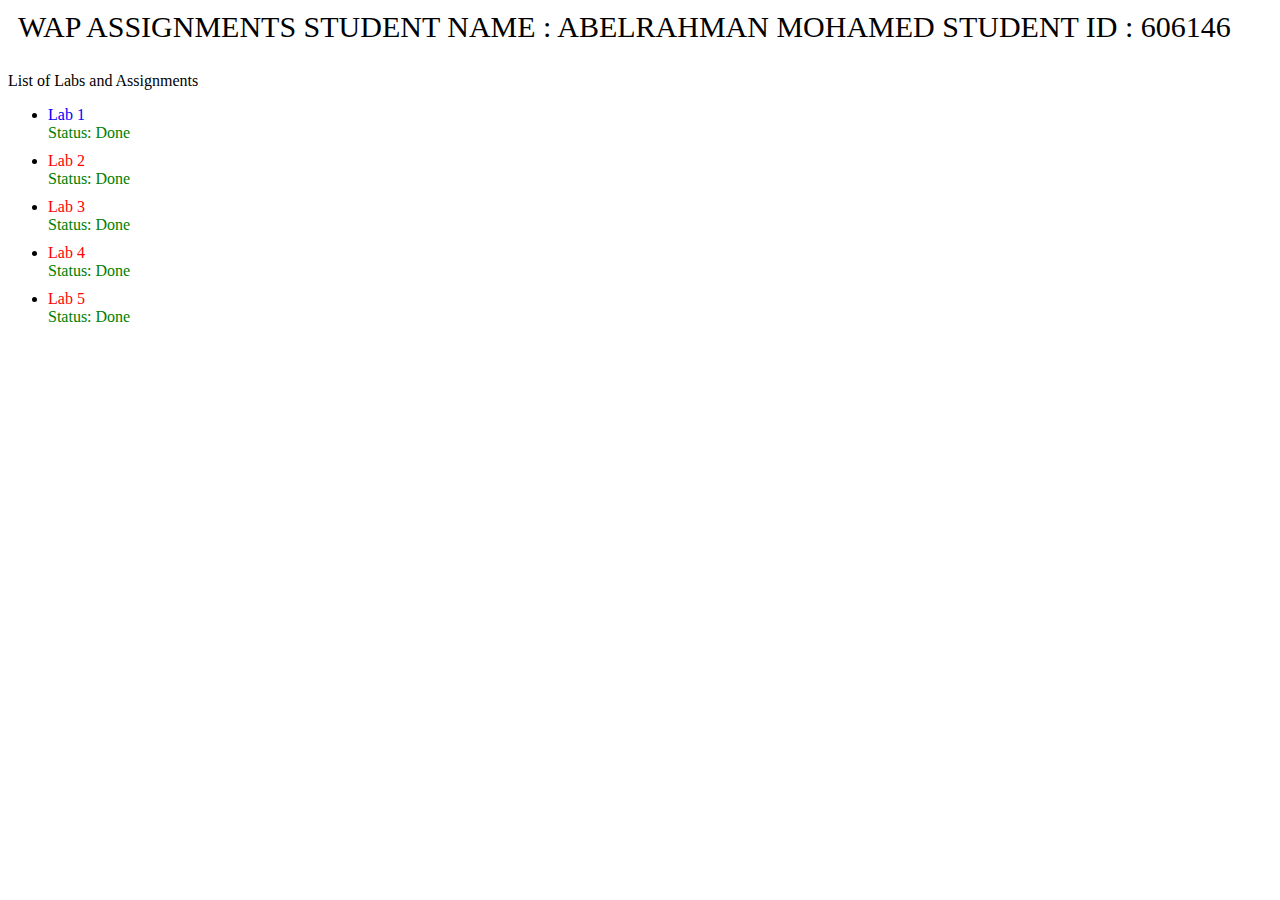
==== index.html @ e3d0748c "lab1" ====
<!DOCTYPE html>
<html lang="en">
<head>
    <meta charset="UTF-8">
    <meta http-equiv="X-UA-Compatible" content="IE=edge">
    <meta name="viewport" content="width=device-width, initial-scale=1.0">
    <title>Document</title>
</head>
<body>
    <style>
        a:link { text-decoration: none; color: blue;}
        a:visited { text-decoration: none; color: rgb(255, 0, 0);}
        a:hover { text-decoration: underline; }
        a:active { color: darkgreen; }
    </style>




    <nav style="background-color: rgb(255, 255, 255); font-size: 30px; margin: 10px;">
        WAP ASSIGNMENTS 
        STUDENT NAME : ABELRAHMAN MOHAMED 
        STUDENT ID : 606146
    </nav>        
    <br>
    List of Labs and Assignments
    <ul style="margin-top: 10;">
        <li style="margin-top: 10px;"><a href="lab1.html">Lab 1</a></li><p style="color: green; margin: 0;">Status: Done</p>
        <li style="margin-top: 10px;"><a href="">Lab 2</a></li><p style="color: green; margin: 0">Status: Done</p>
        <li style="margin-top: 10px;"><a href="">Lab 3</a></li><p style="color: green; margin: 0">Status: Done</p>
        <li style="margin-top: 10px;"><a href="">Lab 4</a></li><p style="color: green; margin: 0">Status: Done</p>
        <li style="margin-top: 10px;"><a href="">Lab 5</a></li><p style="color: green; margin: 0">Status: Done</p>

    </ul>
</body>
</html>
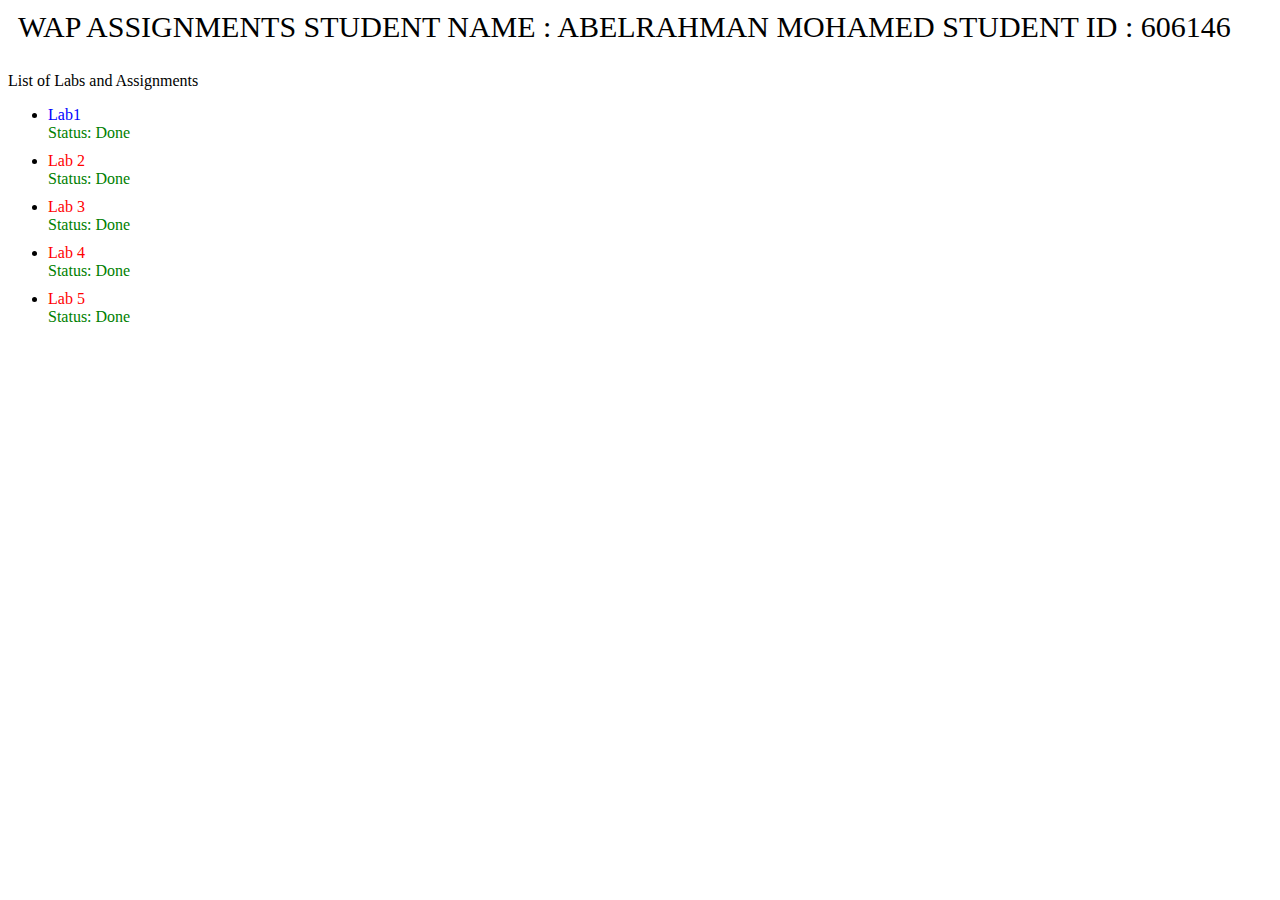
==== commit edf68b64: "Update index.html" ====
--- a/index.html
+++ b/index.html
@@ -1,37 +1,51 @@
 <!DOCTYPE html>
 <html lang="en">
-<head>
-    <meta charset="UTF-8">
-    <meta http-equiv="X-UA-Compatible" content="IE=edge">
-    <meta name="viewport" content="width=device-width, initial-scale=1.0">
+  <head>
+    <meta charset="UTF-8" />
+    <meta http-equiv="X-UA-Compatible" content="IE=edge" />
+    <meta name="viewport" content="width=device-width, initial-scale=1.0" />
     <title>Document</title>
-</head>
-<body>
+  </head>
+  <body>
     <style>
-        a:link { text-decoration: none; color: blue;}
-        a:visited { text-decoration: none; color: rgb(255, 0, 0);}
-        a:hover { text-decoration: underline; }
-        a:active { color: darkgreen; }
+      a:link {
+        text-decoration: none;
+        color: blue;
+      }
+      a:visited {
+        text-decoration: none;
+        color: rgb(255, 0, 0);
+      }
+      a:hover {
+        text-decoration: underline;
+      }
+      a:active {
+        color: darkgreen;
+      }
     </style>
 
-
-
-
-    <nav style="background-color: rgb(255, 255, 255); font-size: 30px; margin: 10px;">
-        WAP ASSIGNMENTS 
-        STUDENT NAME : ABELRAHMAN MOHAMED 
-        STUDENT ID : 606146
-    </nav>        
-    <br>
+    <nav
+      style="
+        background-color: rgb(255, 255, 255);
+        font-size: 30px;
+        margin: 10px;
+      "
+    >
+      WAP ASSIGNMENTS STUDENT NAME : ABELRAHMAN MOHAMED STUDENT ID : 606146
+    </nav>
+    <br />
     List of Labs and Assignments
-    <ul style="margin-top: 10;">
-        <li style="margin-top: 10px;"><a href="lab1.html">Lab 1</a></li><p style="color: green; margin: 0;">Status: Done</p>
-        <li style="margin-top: 10px;"><a href="">Lab 2</a></li><p style="color: green; margin: 0">Status: Done</p>
-        <li style="margin-top: 10px;"><a href="">Lab 3</a></li><p style="color: green; margin: 0">Status: Done</p>
-        <li style="margin-top: 10px;"><a href="">Lab 4</a></li><p style="color: green; margin: 0">Status: Done</p>
-        <li style="margin-top: 10px;"><a href="">Lab 5</a></li><p style="color: green; margin: 0">Status: Done</p>
-
+    <ul style="margin-top: 10">
+      <li style="margin-top: 10px"><a href="lab1.html" >Lab1</a></li>
+      <p style="color: green; margin: 0">Status: Done</p>
+      <li style="margin-top: 10px"><a href="">Lab 2</a></li>
+      <p style="color: green; margin: 0">Status: Done</p>
+      <li style="margin-top: 10px"><a href="">Lab 3</a></li>
+      <p style="color: green; margin: 0">Status: Done</p>
+      <li style="margin-top: 10px"><a href="">Lab 4</a></li>
+      <p style="color: green; margin: 0">Status: Done</p>
+      <li style="margin-top: 10px"><a href="">Lab 5</a></li>
+      <p style="color: green; margin: 0">Status: Done</p>
     </ul>
-</body>
+  </body>
 </html>
-
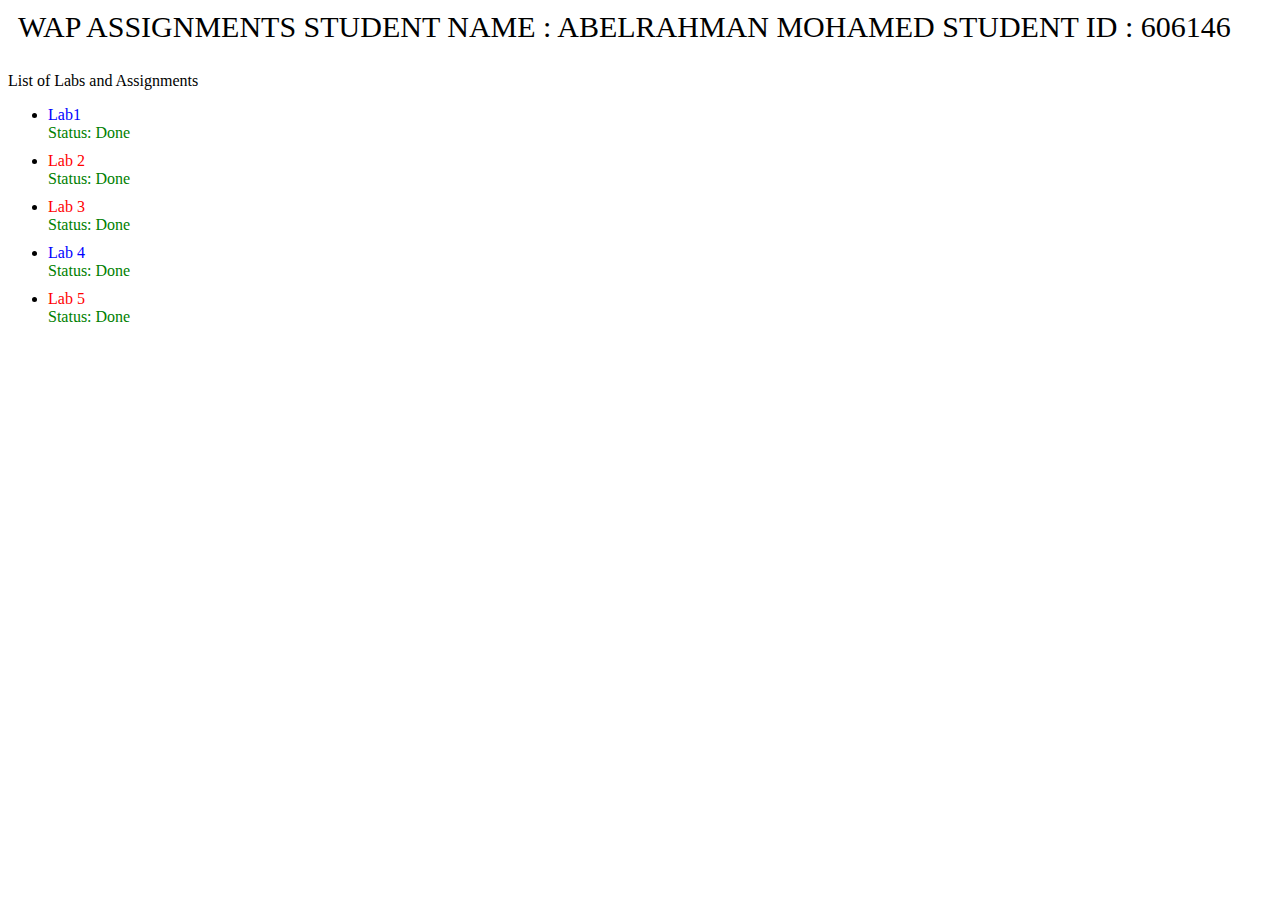
==== commit dc5932bb: "Update index.html" ====
--- a/index.html
+++ b/index.html
@@ -42,7 +42,7 @@
       <p style="color: green; margin: 0">Status: Done</p>
       <li style="margin-top: 10px"><a href="">Lab 3</a></li>
       <p style="color: green; margin: 0">Status: Done</p>
-      <li style="margin-top: 10px"><a href="">Lab 4</a></li>
+      <li style="margin-top: 10px"><a href="lab4.html">Lab 4</a></li>
       <p style="color: green; margin: 0">Status: Done</p>
       <li style="margin-top: 10px"><a href="">Lab 5</a></li>
       <p style="color: green; margin: 0">Status: Done</p>
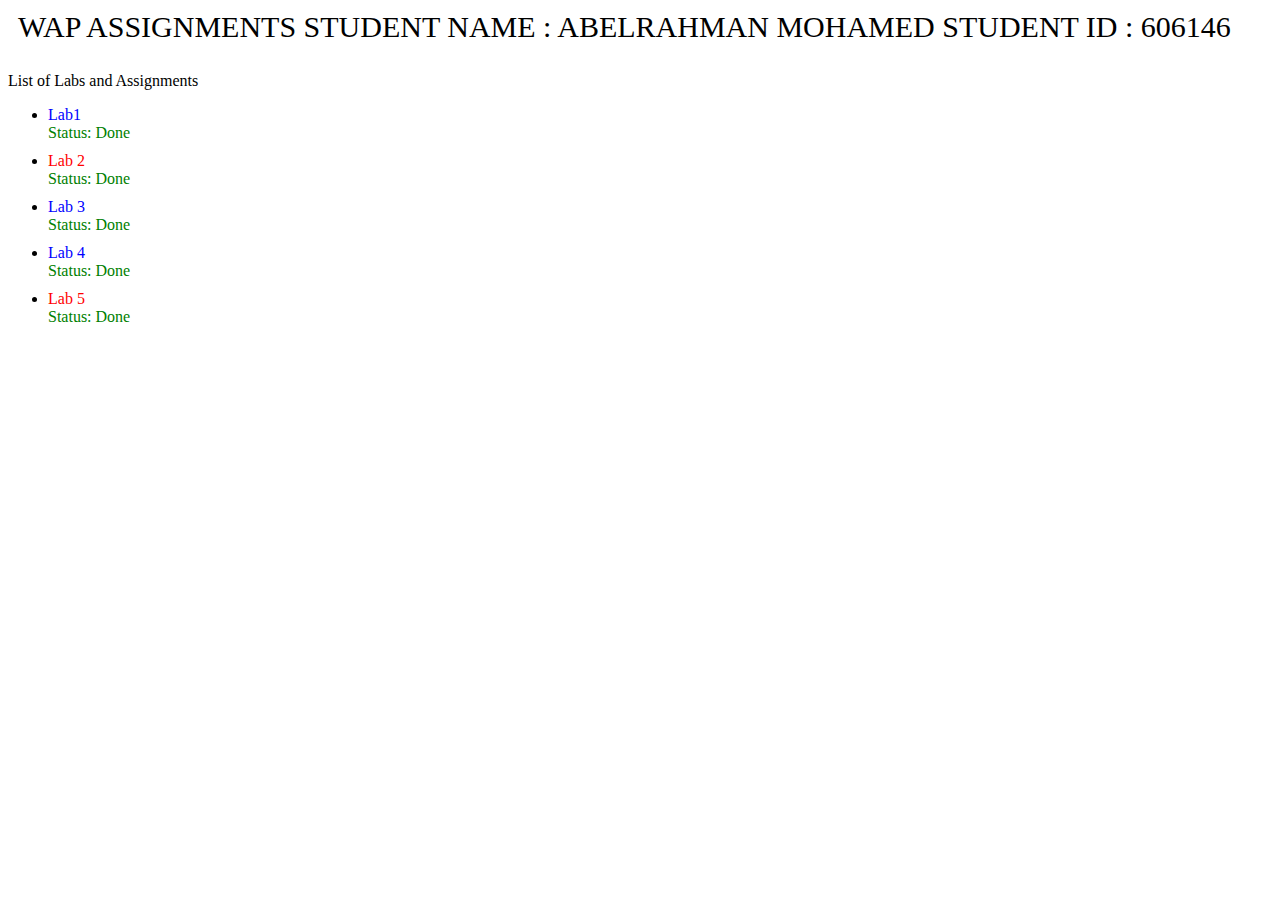
==== commit 879b4786: "Update index.html" ====
--- a/index.html
+++ b/index.html
@@ -40,7 +40,7 @@
       <p style="color: green; margin: 0">Status: Done</p>
       <li style="margin-top: 10px"><a href="">Lab 2</a></li>
       <p style="color: green; margin: 0">Status: Done</p>
-      <li style="margin-top: 10px"><a href="">Lab 3</a></li>
+      <li style="margin-top: 10px"><a href="lab3.html">Lab 3</a></li>
       <p style="color: green; margin: 0">Status: Done</p>
       <li style="margin-top: 10px"><a href="lab4.html">Lab 4</a></li>
       <p style="color: green; margin: 0">Status: Done</p>
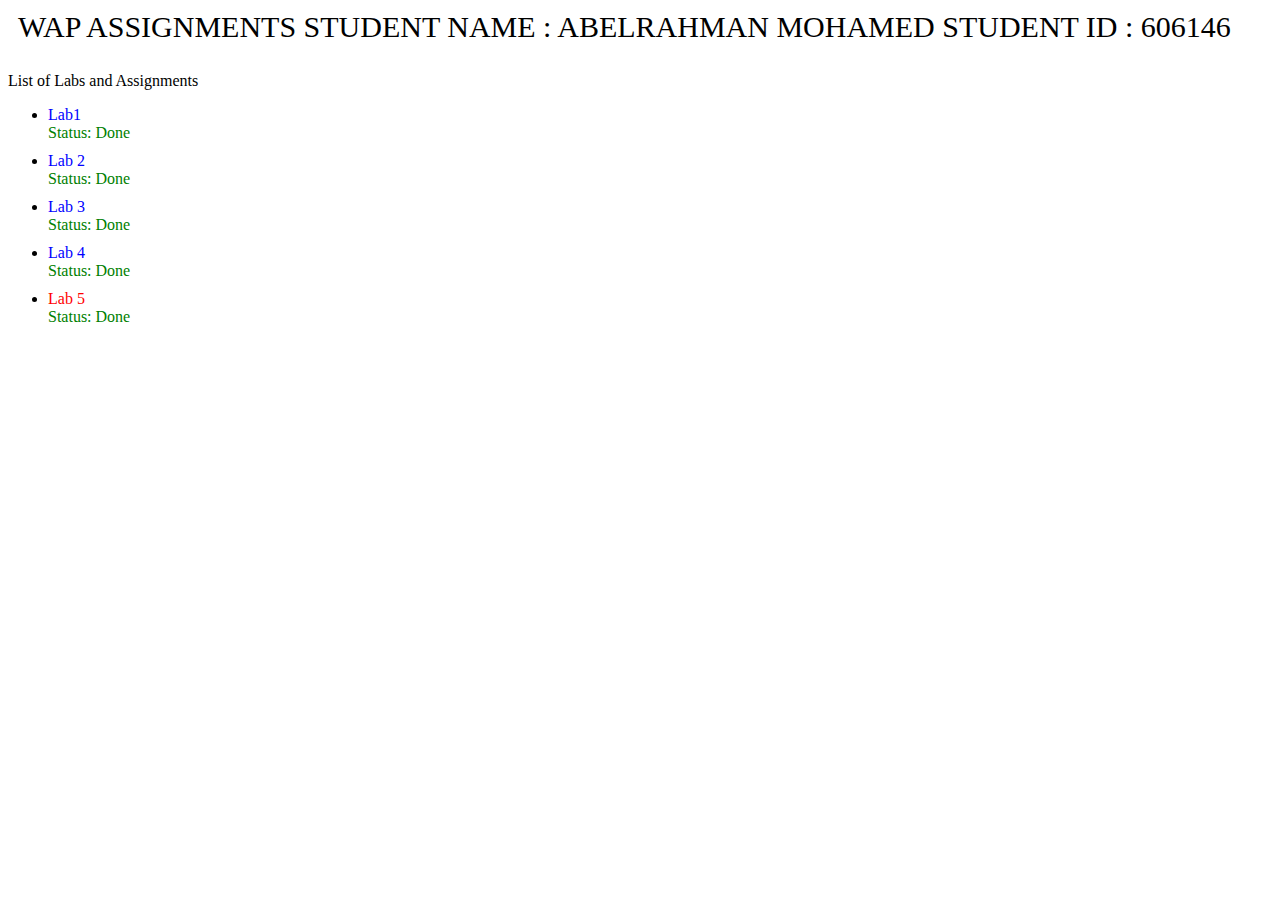
==== commit 76896755: "Update index.html" ====
--- a/index.html
+++ b/index.html
@@ -38,7 +38,7 @@
     <ul style="margin-top: 10">
       <li style="margin-top: 10px"><a href="lab1.html" >Lab1</a></li>
       <p style="color: green; margin: 0">Status: Done</p>
-      <li style="margin-top: 10px"><a href="">Lab 2</a></li>
+      <li style="margin-top: 10px"><a href="lab2.html">Lab 2</a></li>
       <p style="color: green; margin: 0">Status: Done</p>
       <li style="margin-top: 10px"><a href="lab3.html">Lab 3</a></li>
       <p style="color: green; margin: 0">Status: Done</p>
